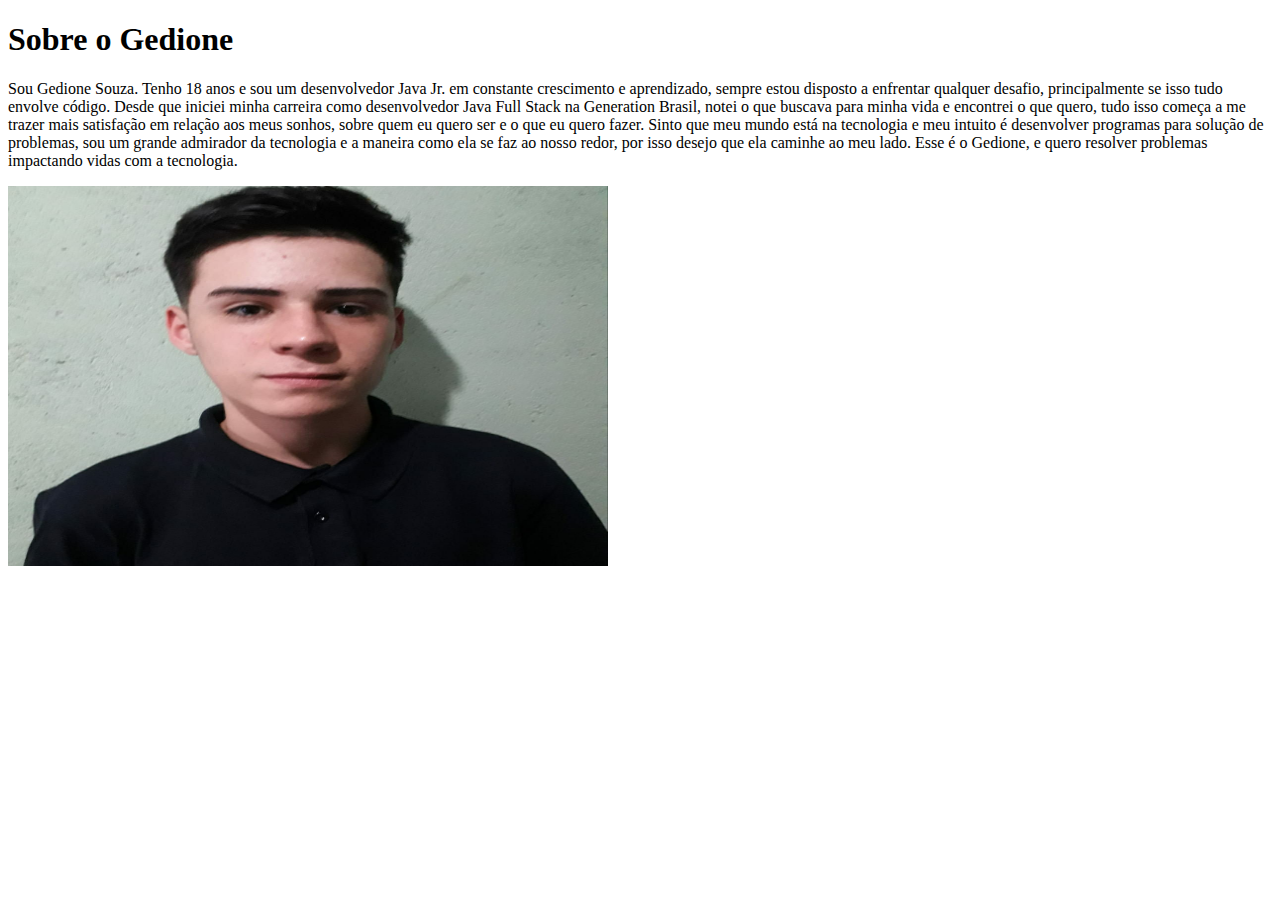
==== index.html @ 34f92371 "primeiraPagHTML" ====
<!DOCTYPE html>
<html lang="pt-br">
<head>
    <meta charset="UTF-8">
    <meta http-equiv="X-UA-Compatible" content="IE=edge">
    <meta name="viewport" content="width=device-width, initial-scale=1.0">
    <title>Document</title>
</head>
<body>
    <h1>Sobre o Gedione</h1>

    <p>
        Sou Gedione Souza.

Tenho 18 anos e sou um desenvolvedor Java Jr. em constante crescimento e aprendizado, sempre estou disposto a enfrentar qualquer desafio, principalmente se isso tudo envolve código.
Desde que iniciei minha carreira como desenvolvedor Java Full Stack na Generation Brasil, notei o que buscava para minha vida e encontrei o que quero, tudo isso começa a me trazer mais satisfação em relação aos meus sonhos, sobre quem eu quero ser e o que eu quero fazer.
Sinto que meu mundo está na tecnologia e meu intuito é desenvolver programas para solução de problemas, sou um grande admirador da tecnologia e a maneira como ela se faz ao nosso redor, por isso desejo que ela caminhe ao meu lado.
Esse é o Gedione, e quero resolver problemas impactando vidas com a tecnologia.
    </p>
     
    <img src="assets/img/WhatsApp Image 2021-08-17 at 09.31.08.jpeg" alt="Minha foto" height="380" width="600">

</body>
</html>
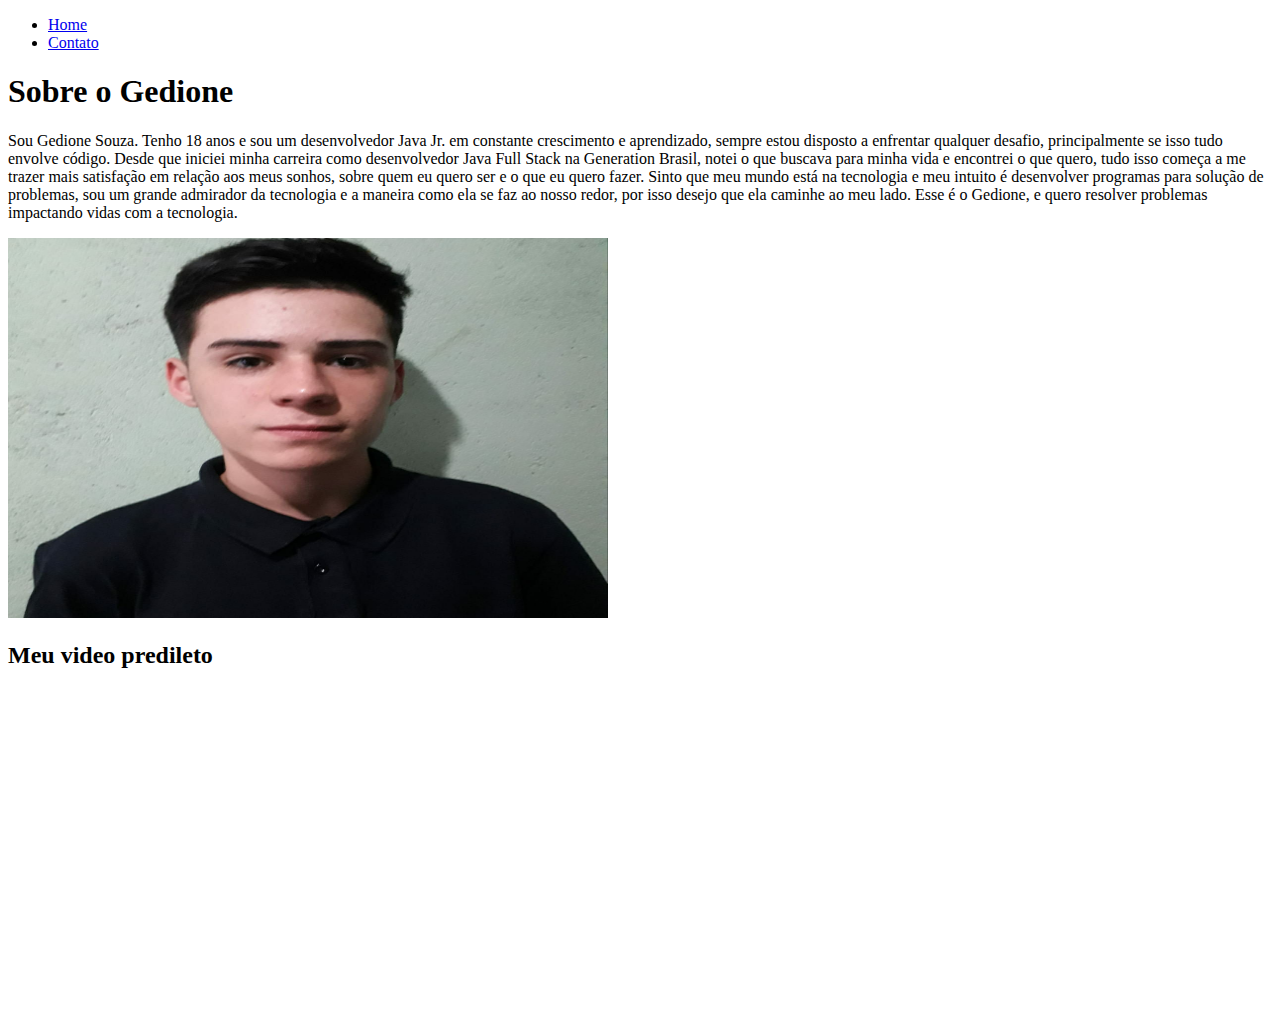
==== commit 82feabaf: "Páginas HTML de exemplo" ====
--- a/index.html
+++ b/index.html
@@ -4,9 +4,19 @@
     <meta charset="UTF-8">
     <meta http-equiv="X-UA-Compatible" content="IE=edge">
     <meta name="viewport" content="width=device-width, initial-scale=1.0">
-    <title>Document</title>
+    <title>Meu perfil</title>
 </head>
 <body>
+    <ul>
+        <li>
+           <a href="index.html"> Home</a>
+        </li>
+        <li>
+            <a href="contato.html"> Contato </a>
+         </li>
+    </ul>
+
+
     <h1>Sobre o Gedione</h1>
 
     <p>
@@ -20,5 +30,10 @@
      
     <img src="assets/img/WhatsApp Image 2021-08-17 at 09.31.08.jpeg" alt="Minha foto" height="380" width="600">
 
+    <h2>Meu video predileto</h2>
+
+    <iframe width="560"
+     height="315" src="https://www.youtube.com/embed/_WzB4rcrQ-Q" title="YouTube video player" frameborder="0" allow="accelerometer; autoplay; clipboard-write; encrypted-media; gyroscope; picture-in-picture" allowfullscreen></iframe>
+    
 </body>
 </html>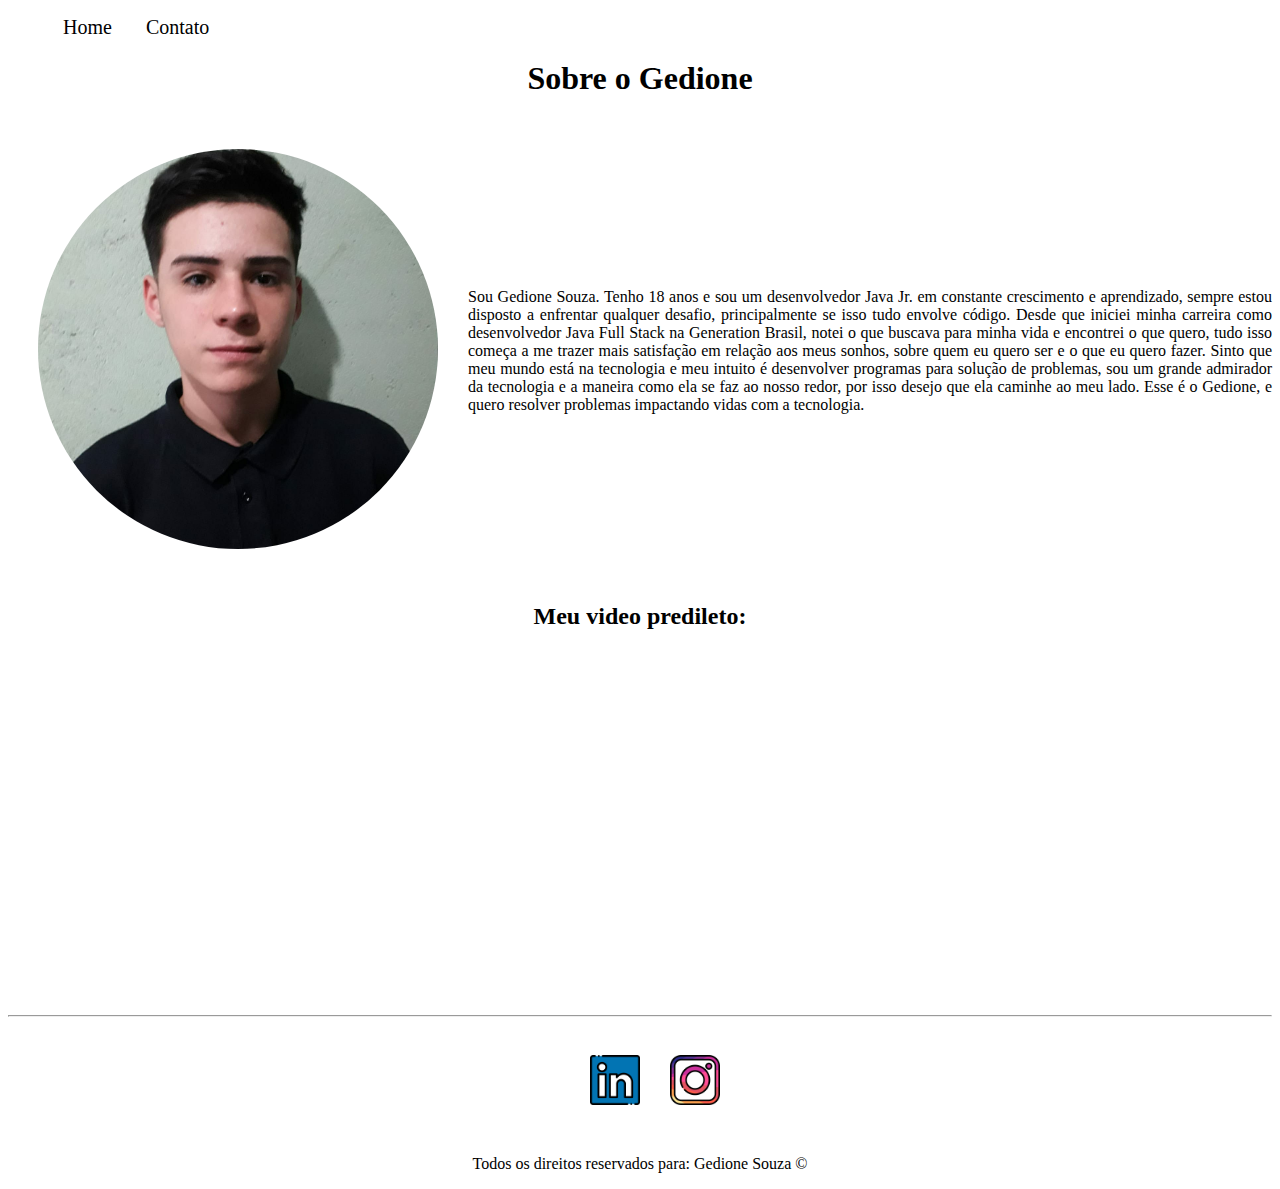
==== commit 477e7f2b: "Implementação de todo estilo do site, utilizando CSS" ====
--- a/index.html
+++ b/index.html
@@ -5,9 +5,10 @@
     <meta http-equiv="X-UA-Compatible" content="IE=edge">
     <meta name="viewport" content="width=device-width, initial-scale=1.0">
     <title>Meu perfil</title>
+    <link rel="stylesheet" href="assets/img/css/style.css">
 </head>
 <body>
-    <ul>
+    <ul id="menu">
         <li>
            <a href="index.html"> Home</a>
         </li>
@@ -17,23 +18,48 @@
     </ul>
 
 
-    <h1>Sobre o Gedione</h1>
+    <h1 class="center">Sobre o Gedione</h1>
+    <div class="container">
 
-    <p>
-        Sou Gedione Souza.
+        <div>
+            <img class="br-50 wh-300 p-30" src="assets/img/WhatsApp Image 2021-08-17 at 09.31.08.jpeg" alt="Minha foto" height="380" width="600">
+        </div
 
-Tenho 18 anos e sou um desenvolvedor Java Jr. em constante crescimento e aprendizado, sempre estou disposto a enfrentar qualquer desafio, principalmente se isso tudo envolve código.
-Desde que iniciei minha carreira como desenvolvedor Java Full Stack na Generation Brasil, notei o que buscava para minha vida e encontrei o que quero, tudo isso começa a me trazer mais satisfação em relação aos meus sonhos, sobre quem eu quero ser e o que eu quero fazer.
-Sinto que meu mundo está na tecnologia e meu intuito é desenvolver programas para solução de problemas, sou um grande admirador da tecnologia e a maneira como ela se faz ao nosso redor, por isso desejo que ela caminhe ao meu lado.
-Esse é o Gedione, e quero resolver problemas impactando vidas com a tecnologia.
-    </p>
+        <div class="p-30">
+            <p class="justify">
+                Sou Gedione Souza.
+                Tenho 18 anos e sou um desenvolvedor Java Jr. em constante crescimento e aprendizado, sempre estou disposto a enfrentar qualquer desafio, principalmente se isso tudo envolve código.
+                Desde que iniciei minha carreira como desenvolvedor Java Full Stack na Generation Brasil, notei o que buscava para minha vida e encontrei o que quero, tudo isso começa a me trazer mais satisfação em relação aos meus sonhos, sobre quem eu quero ser e o que eu quero fazer.
+                Sinto que meu mundo está na tecnologia e meu intuito é desenvolver programas para solução de problemas, sou um grande admirador da tecnologia e a maneira como ela se faz ao nosso redor, por isso desejo que ela caminhe ao meu lado.
+                Esse é o Gedione, e quero resolver problemas impactando vidas com a tecnologia.
+            </p>
+        </div>
+    
+    </div>
      
-    <img src="assets/img/WhatsApp Image 2021-08-17 at 09.31.08.jpeg" alt="Minha foto" height="380" width="600">
+    <h2 class="center">Meu video predileto:</h2>
 
-    <h2>Meu video predileto</h2>
+    <div class="container mb-50">
+        <iframe width="560"
+        height="315" src="https://www.youtube.com/embed/_WzB4rcrQ-Q" title="YouTube video player" frameborder="0" allow="accelerometer; autoplay; clipboard-write; encrypted-media; gyroscope; picture-in-picture" allowfullscreen></iframe> 
+    </div>
+     <hr>
+    <footer>
 
-    <iframe width="560"
-     height="315" src="https://www.youtube.com/embed/_WzB4rcrQ-Q" title="YouTube video player" frameborder="0" allow="accelerometer; autoplay; clipboard-write; encrypted-media; gyroscope; picture-in-picture" allowfullscreen></iframe>
+        <div class="container">
+            <a href="https://www.linkedin.com/in/gedione-a-dantas-de-souza-92bb2b182/" target="_blank">
+               <img class="tm-social p-30" src="assets/img/icon.linkedin.png" alt="Logo do Linkedin">
+            </a>
+
+            <a href="https://www.instagram.com/ge.souza_20/" target="_blank">
+                <img class="tm-social" src="assets/img/icon.instagram.png" alt="Logo do Instagram">
+             </a>
+        </div>
+
+       <p class="center">
+            Todos os direitos reservados para: Gedione Souza &copy
+       </p> 
+    </footer>
     
 </body>
 </html>--- a/assets/img/css/style.css
+++ b/assets/img/css/style.css
@@ -0,0 +1,59 @@
+/*Estilos da página index.html*/
+.center {
+    text-align: center;
+}
+
+.justify {
+    text-align: justify;
+}
+
+.container {
+    display: flex;
+    flex-flow: row;
+    justify-content: center;
+    align-items: center;
+}
+
+#menu li {
+    display: inline;
+    padding: 15px;
+    text-decoration:  none;
+}
+
+#menu li a {
+    text-decoration: none;
+    color: black;
+    font-size: 20px;
+}
+
+#menu li a:hover {
+    color: grey;
+}
+
+.p-30 {
+    padding: 30px;
+}
+
+.br-50 {
+    border-radius: 50%;
+}
+
+.wh-300 { 
+    width: 400px;
+    height: 400px;
+}
+
+.tm-social {
+    width: 50px;
+    height: 50px;
+
+}
+
+.mb-50 {
+   margin-bottom: 50px;
+}
+/*Estilos da página contato.html*/
+
+.ml-50 {
+    margin-left: 50px;
+}